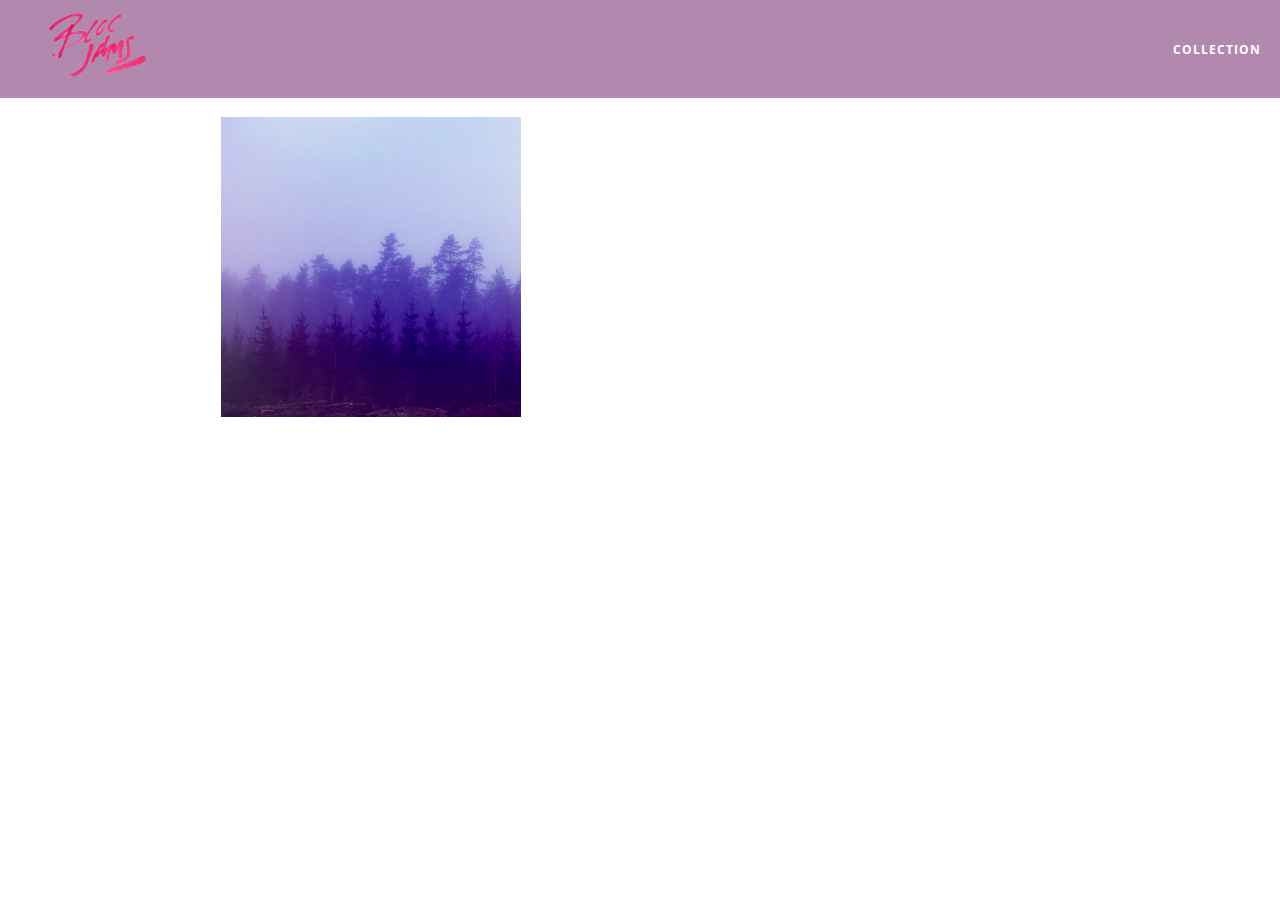
==== album.html @ a1b8c5ab "checkpoint 6 album complete" ====
<!DOCTYPE html>
<html>
    <head>
        <title>Bloc jams</title>
        <meta name="viewport" content="width=device-width, initial-scale=1">
        <link rel="stylesheet" type="text/css" href="http://fonts.googleapis.com/css?family=Open+Sans:400,800,600,700,300">
        <link rel="stylesheet" type="text/css" href="http://code.ionicframework.com/ionicons/2.0.1/css/ionicons.min.css">
        <link rel="stylesheet" type="text/css" href="styles/normalize.css">
        <link rel="stylesheet" type="text/css" href="styles/main.css">
        <link rel="stylesheet" type="text/css" href="styles/album.css">
    </head>
    <body class="album">
       <nav class="navbar">
           <a href="index.html" class="logo">
               <img src="assets/images/bloc_jams_logo.png" alt="bloc jams logo">
            </a>
            <div class="links-container">
               <a href="collection.html" class="navbar-link">collection</a>
            </div>
        </nav>

        <main class="album-view container narrow">
            <section class="clearfix">
                <div class="column half">
                    <img src="assets/images/album_covers/01.png" class="album-cover-art">
                </div>
                <div class="album-view-details column half">
                    <h2 class="album-view-title">The Colors</h2>
                    <h3 class="album-view-artist">Pablo Picasso</h3>
                    <h5 class="album-view-release-info">1909 Spanish Records</h5>
                </div>
            </section>
            <table class="album-view-song-list">
                 <tr class="album-view-song-item">
                     <td class="song-item-number">1</td>
                     <td class="song-item-title">Blue</td>
                     <td class="song-item-duration">X:XX</td>
                 </tr>
                 <tr class="album-view-song-item">
                     <td class="song-item-number">2</td>
                     <td class="song-item-title">Red</td>
                     <td class="song-item-duration">X:XX</td>
                 </tr>
                 <tr class="album-view-song-item">
                     <td class="song-item-number">3</td>
                     <td class="song-item-title">Green</td>
                     <td class="song-item-duration">X:XX</td>
                 </tr>
                 <tr class="album-view-song-item">
                     <td class="song-item-number">4</td>
                     <td class="song-item-title">Purple</td>
                     <td class="song-item-duration">X:XX</td>
                 </tr>
                 <tr class="album-view-song-item">
                     <td class="song-item-number">5</td>
                     <td class="song-item-title">Black</td>
                     <td class="song-item-duration">X:XX</td>
                 </tr>
             </table>
        </main>
    </body>
</html>
---- styles/main.css ----
*, *:before, *:after {
    -moz-box-sizing: border-box;
    -webkit-box-sizing: border-box;
    box-sizing: border-box;
}

html {
    height: 100%;
    font-size: 100%;
}

body {
    font-family: 'Open Sans';
    color: white;
    min-height: 100%;
}

.navbar {
    position: relative;
    padding: 0.5rem;
    background-color: rgba(101,18,95,0.5);
    z-index: 1;
}

.navbar .logo {
    position: relative;
    left: 2rem;
    cursor: pointer;
}

.navbar .links-container {
    display: table;
    position: absolute;
    top: 0;
    right: 0;
    height: 100px;
    color: white;
    text-decoration: none;
}

.links-container .navbar-link {
    display: table-cell;
    position: relative;
    height: 100%;
    padding-left: 1rem;
    padding-right: 1rem;
    vertical-align: middle;
    color: white;
    font-size: 0.625rem;
    letter-spacing: 0.05rem;
    font-weight: 700;
    text-transform: uppercase;
    text-decoration: none;
    cursor: pointer;
}
.links-container .navbar-link:hover {
  color: rgb(233,50,117);
}
.container {
    margin: 0 auto;
    max-width: 64rem;
}
.container.narrow {
  max-width: 56rem;
}

/* Medium and small screens (640px) */
@media (min-width: 640px) {
  html { font-size: 112%; }
  /* Style information will go here */
  .column {
      float: left;
      padding-left: 1rem;
      padding-right: 1rem;
  }
     .column.full { width: 100%; }
     .column.two-thirds { width: 66.7%; }
     .column.half { width: 50%; }
     .column.third { width: 33.3%; }
     .column.fourth { width: 25%; }
     .column.flow-opposite { float: right; }
}

/* Large screens (1024px) */
@media (min-width: 1024px) {
  html { font-size: 120%; }
  /* Style information will go here */
}

.clearfix::before,
.clearfix::after {
  content:" ";
  display: table;
}

.clearfix::after {
  clear: both;
}
---- styles/album.css ----
body.album {
     background-image: url(../assets/images/blurred_backgrounds/blur_bg_3.jpg);
     background-repeat: no-repeat;
     background-attachment: fixed;
     background-position: center center;
     background-size: cover;
 }

 .album-cover-art {
     position: relative;
     left: 20%;
     margin-top: 1rem;
     width: 60%;
 }

 .album-view-details {
     position: relative;
     top: 1.5rem;
     padding: 1rem;
 }

 .album-view-details .album-view-title {
     font-weight: 300;
     font-size: 2rem;
 }

 .album-view-details .album-view-artist {
     font-weight: 300;
     font-size: 1.5rem;
 }

 .album-view-details .album-view-release-info {
     font-weight: 300;
     font-size: 0.75rem;
 }
 .album-view-song-list {
     width: 90%;
     margin: 1.5rem auto;
     font-weight: 300;
     font-size: 0.75em;
     border-collapse: collapse;
 }

 .album-view-song-item {
     height: 3rem;
     border-bottom: 1px solid rgba(255,255,255,0.5);
 }

 .song-item-number {
     width: 5%;
 }

 .song-item-title {
     width: 85%;
 }

 .song-item-duration {
     width: 5%;
 }
 
 @media (max-width: 640px) and (min-width: 320px) {
    .album-view-details {
        text-align: center;
    }

    .album-view-title {
        margin-top: 0;
    }
}

@media (max-width: 1024px) and (min-width: 320px) {
   .album-view-song-list {
        position: relative;
        top: 1rem;
        width: 80%;
        margin: auto;
    }
}
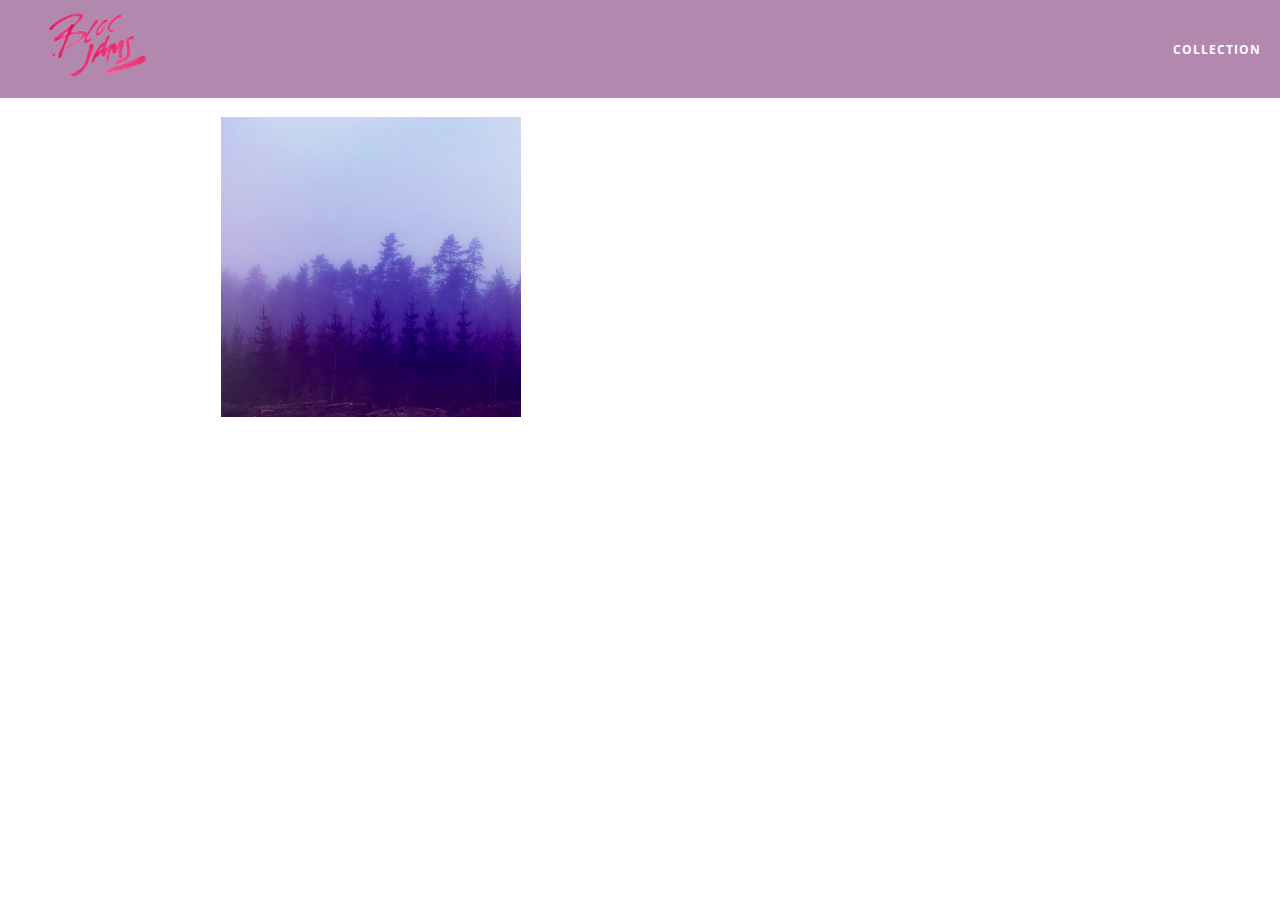
==== commit 8a22bbb8: "checkpoint 15 music player" ====
--- a/album.html
+++ b/album.html
@@ -8,6 +8,7 @@
         <link rel="stylesheet" type="text/css" href="styles/normalize.css">
         <link rel="stylesheet" type="text/css" href="styles/main.css">
         <link rel="stylesheet" type="text/css" href="styles/album.css">
+        <link rel="stylesheet" type="text/css" href="styles/player_bar.css">
     </head>
     <body class="album">
        <nav class="navbar">
@@ -31,32 +32,44 @@
                 </div>
             </section>
             <table class="album-view-song-list">
-                 <tr class="album-view-song-item">
-                     <td class="song-item-number">1</td>
-                     <td class="song-item-title">Blue</td>
-                     <td class="song-item-duration">X:XX</td>
-                 </tr>
-                 <tr class="album-view-song-item">
-                     <td class="song-item-number">2</td>
-                     <td class="song-item-title">Red</td>
-                     <td class="song-item-duration">X:XX</td>
-                 </tr>
-                 <tr class="album-view-song-item">
-                     <td class="song-item-number">3</td>
-                     <td class="song-item-title">Green</td>
-                     <td class="song-item-duration">X:XX</td>
-                 </tr>
-                 <tr class="album-view-song-item">
-                     <td class="song-item-number">4</td>
-                     <td class="song-item-title">Purple</td>
-                     <td class="song-item-duration">X:XX</td>
-                 </tr>
-                 <tr class="album-view-song-item">
-                     <td class="song-item-number">5</td>
-                     <td class="song-item-title">Black</td>
-                     <td class="song-item-duration">X:XX</td>
-                 </tr>
              </table>
         </main>
+
+        <section class="player-bar">
+            <div class="container">
+                <div class="control-group main-controls">
+                    <a class="previous">
+                        <span class="ion-skip-backward"></span>
+                    </a>
+                    <a class="play-pause">
+                        <span class="ion-play"></span>
+                    </a>
+                    <a class="next">
+                        <span class="ion-skip-forward"></span>
+                    </a>
+                </div>
+                <div class="control-group currently-playing">
+                    <h2 class="song-name">My dumb song</h2>
+                    <div class="seek-control">
+                        <div class="seek-bar">
+                            <div class="fill"></div>
+                            <div class="thumb"></div>
+                        </div>
+                        <div class="current-time">2:30</div>
+                        <div class="total-time">4:45</div>
+                    </div>
+                    <h2 class="artist-song-mobile">My dumb song - Fallout Boy</h2>
+                    <h3 class="artist-name">Fallout Boy</h3>
+                </div>
+                <div class"control-group volume">
+                    <span class="ion-volume-high icon"></span>
+                    <div class="seek-bar">
+                        <div class="fill"></div>
+                        <div class="thumb"></div>
+                    </div>
+                </div>
+              </div>
+          </section>
+        <script src="scripts/album.js"></script>
     </body>
 </html>
--- a/styles/album.css
+++ b/styles/album.css
@@ -4,6 +4,7 @@
      background-attachment: fixed;
      background-position: center center;
      background-size: cover;
+     padding-bottom: 200px;
  }
 
  .album-cover-art {
@@ -57,7 +58,33 @@
  .song-item-duration {
      width: 5%;
  }
- 
+
+ .album-song-button {
+     text-align: center;
+     font-size: 14px;
+     background-color: white;
+     color: rgb(210, 40, 123);
+     border-radius: 50% 50%;
+     display: inline-block;
+     width: 28px;
+     height: 28px;
+ }
+
+ .album-song-button:hover {
+     cursor: pointer;
+     color: white;
+     background-color: rgb(210, 40, 123);
+ }
+
+ .album-song-button span {
+     line-height: 28px;
+ }
+
+ .song-item-number {
+    width: 5%;
+    min-width: 30px;
+  }
+
  @media (max-width: 640px) and (min-width: 320px) {
     .album-view-details {
         text-align: center;
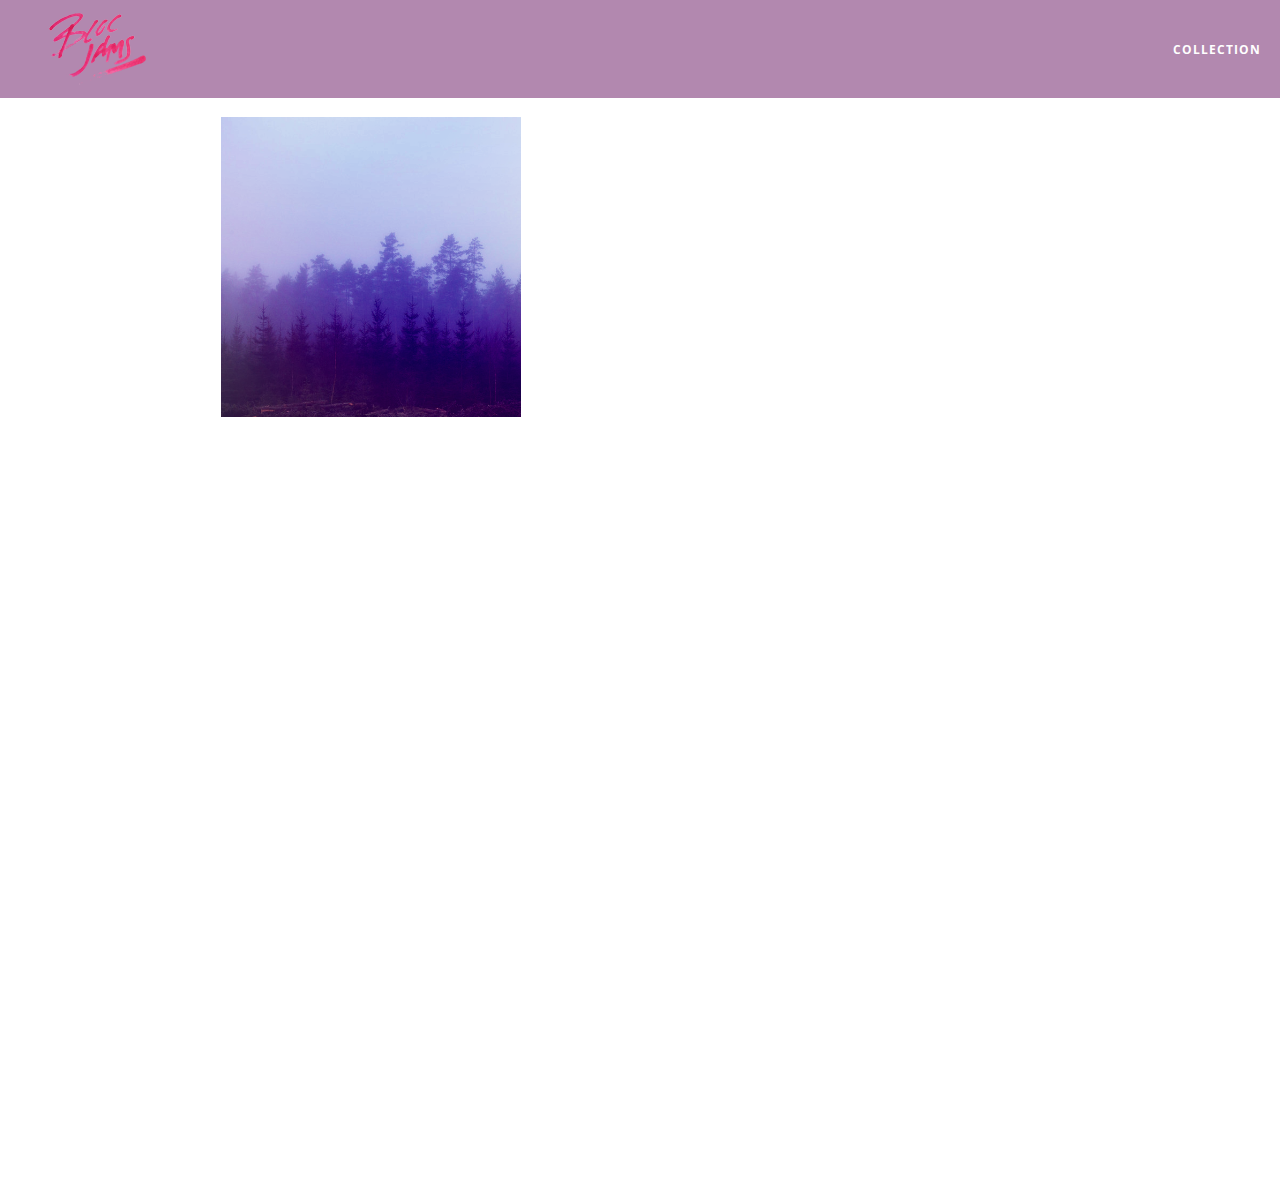
==== commit 003686a6: "learning how to change javascript to jquery" ====
--- a/album.html
+++ b/album.html
@@ -70,6 +70,7 @@
                 </div>
               </div>
           </section>
-        <script src="scripts/album.js"></script>
+          <script src="https://code.jquery.com/jquery-2.1.3.min.js"></script>
+          <script src="scripts/album.js"></script>
     </body>
 </html>
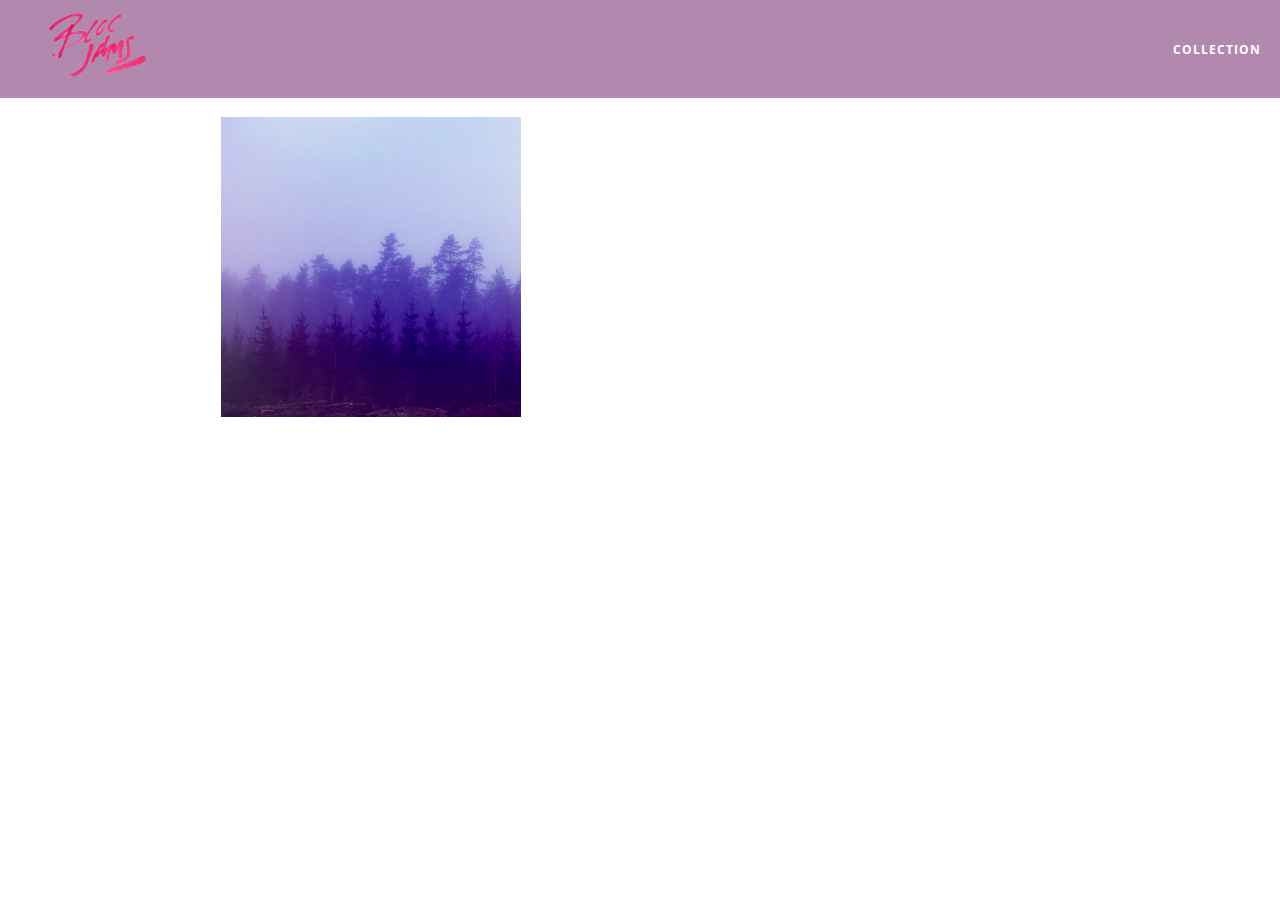
==== commit 7d5a6b7a: "checkpoint 19 complete next/previous" ====
--- a/album.html
+++ b/album.html
@@ -49,7 +49,7 @@
                     </a>
                 </div>
                 <div class="control-group currently-playing">
-                    <h2 class="song-name">My dumb song</h2>
+                    <h2 class="song-name"></h2>
                     <div class="seek-control">
                         <div class="seek-bar">
                             <div class="fill"></div>
@@ -58,8 +58,8 @@
                         <div class="current-time">2:30</div>
                         <div class="total-time">4:45</div>
                     </div>
-                    <h2 class="artist-song-mobile">My dumb song - Fallout Boy</h2>
-                    <h3 class="artist-name">Fallout Boy</h3>
+                    <h2 class="artist-song-mobile"></h2>
+                    <h3 class="artist-name"></h3>
                 </div>
                 <div class"control-group volume">
                     <span class="ion-volume-high icon"></span>
@@ -71,6 +71,7 @@
               </div>
           </section>
           <script src="https://code.jquery.com/jquery-2.1.3.min.js"></script>
+          <script src="scripts./fixtures.js"></script>
           <script src="scripts/album.js"></script>
     </body>
 </html>
